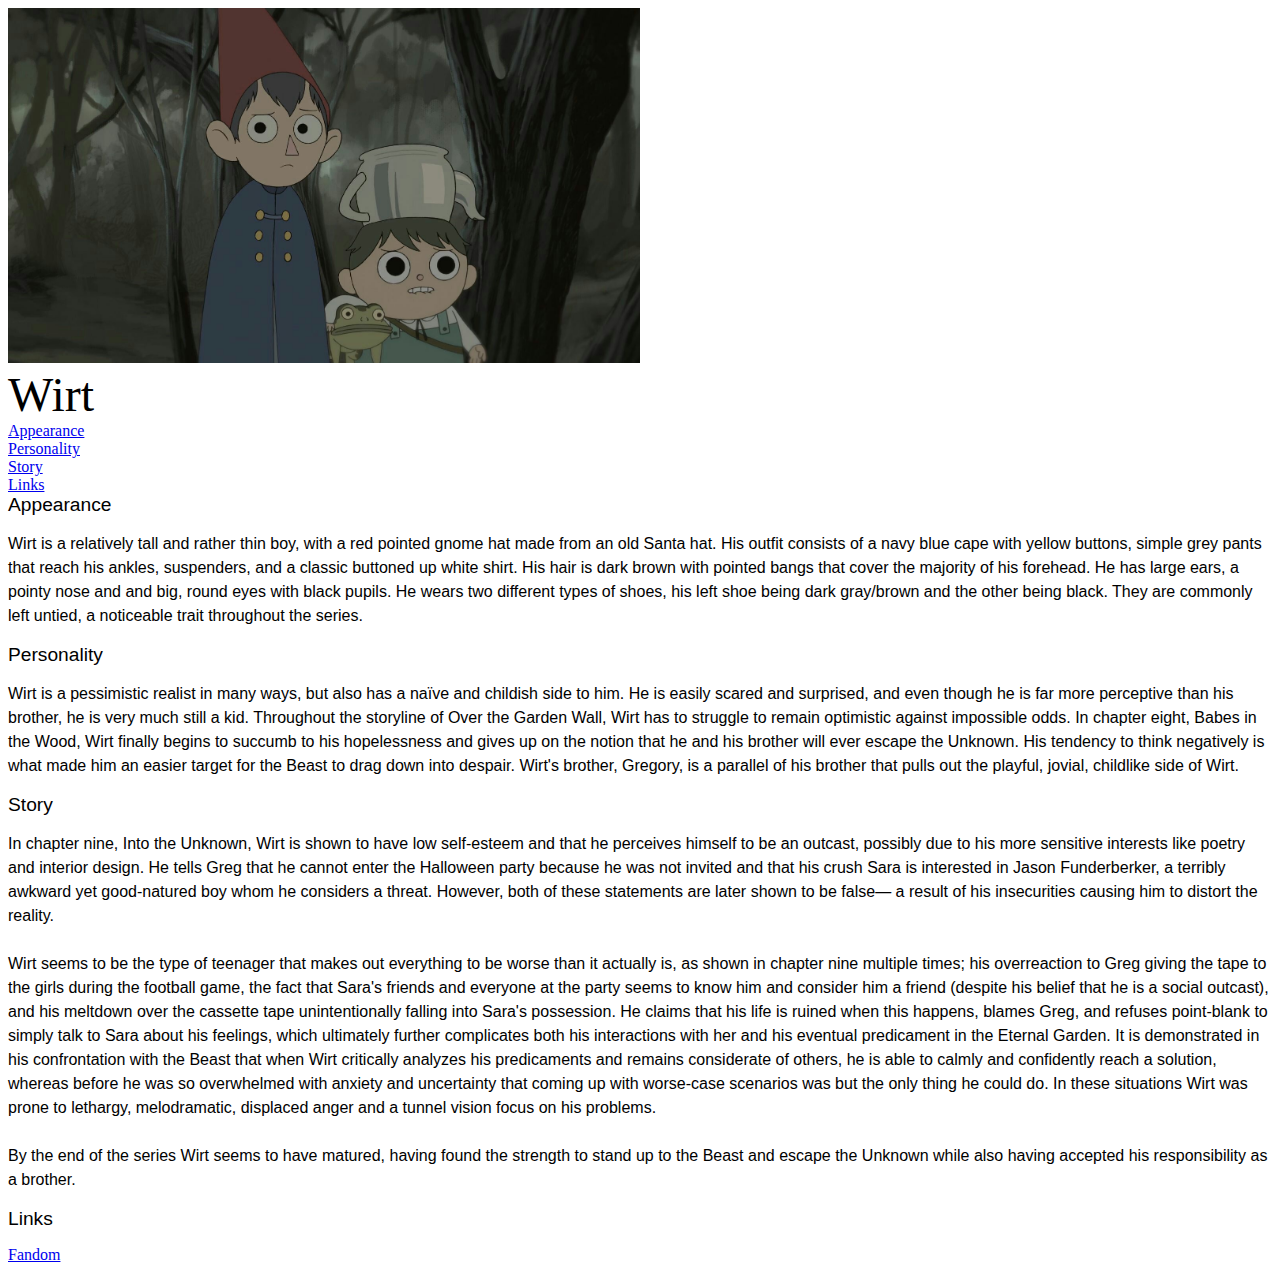
==== 2 practice/index.html @ 62421c3b "p" ====
<!DOCTYPE html>
<html lang="en">
<head>
	<title>Wirt</title>
	<meta charset="utf-8">
	<meta description="Templates code">
	<meta keywords="template, test">
	<link rel="stylesheet" href="style.css">
</head>
<body>
	<div>
		<header>
			<img src="img/wirt.jpg" alt="Wirt" width="50%">
			<br>
			<t>Wirt</t>
			<nav class="crumbs">
				<li><a href="#1">Appearance</a></li>
				<li><a href="#2">Personality</a></li>
				<li><a href="#3">Story</a></li>
				<li><a href="#4">Links</a></li>
			</nav>
		</header>
		<main>
			<section>
				<a name="1"></a>
				<h>Appearance</h>
				<p>Wirt is a relatively tall and rather thin boy, with a red pointed gnome hat made from an old Santa hat. His outfit consists of a navy blue cape with yellow buttons, simple grey pants that reach his ankles, suspenders, and a classic buttoned up white shirt. His hair is dark brown with pointed bangs that cover the majority of his forehead. He has large ears, a pointy nose and and big, round eyes with black pupils. He wears two different types of shoes, his left shoe being dark gray/brown and the other being black. They are commonly left untied, a noticeable trait throughout the series. </p>
			</section>
			<section>
				<a name="2"></a>
				<h>Personality</h>
				<p>Wirt is a pessimistic realist in many ways, but also has a naïve and childish side to him. He is easily scared and surprised, and even though he is far more perceptive than his brother, he is very much still a kid. Throughout the storyline of Over the Garden Wall, Wirt has to struggle to remain optimistic against impossible odds. In chapter eight, Babes in the Wood, Wirt finally begins to succumb to his hopelessness and gives up on the notion that he and his brother will ever escape the Unknown. His tendency to think negatively is what made him an easier target for the Beast to drag down into despair. Wirt's brother, Gregory, is a parallel of his brother that pulls out the playful, jovial, childlike side of Wirt.</p>
			</section>
			<section>
				<a name="3"></a>
				<h>Story</h>
				<p>In chapter nine, Into the Unknown, Wirt is shown to have low self-esteem and that he perceives himself to be an outcast, possibly due to his more sensitive interests like poetry and interior design. He tells Greg that he cannot enter the Halloween party because he was not invited and that his crush Sara is interested in Jason Funderberker, a terribly awkward yet good-natured boy whom he considers a threat. However, both of these statements are later shown to be false— a result of his insecurities causing him to distort the reality.
					<br>
					<br>
					Wirt seems to be the type of teenager that makes out everything to be worse than it actually is, as shown in chapter nine multiple times; his overreaction to Greg giving the tape to the girls during the football game, the fact that Sara's friends and everyone at the party seems to know him and consider him a friend (despite his belief that he is a social outcast), and his meltdown over the cassette tape unintentionally falling into Sara's possession. He claims that his life is ruined when this happens, blames Greg, and refuses point-blank to simply talk to Sara about his feelings, which ultimately further complicates both his interactions with her and his eventual predicament in the Eternal Garden. It is demonstrated in his confrontation with the Beast that when Wirt critically analyzes his predicaments and remains considerate of others, he is able to calmly and confidently reach a solution, whereas before he was so overwhelmed with anxiety and uncertainty that coming up with worse-case scenarios was but the only thing he could do. In these situations Wirt was prone to lethargy, melodramatic, displaced anger and a tunnel vision focus on his problems.
					<br>
					<br>
					By the end of the series Wirt seems to have matured, having found the strength to stand up to the Beast and escape the Unknown while also having accepted his responsibility as a brother.</p>
			</section>
			<section>
				<a name="4"></a>
				<h>Links</h>
				<p></p><a href="https://over-the-garden-wall.fandom.com/wiki/Wirt">Fandom</a></p>
			</section>

		</main>
		<footer>
			<div></div>
		</footer>
	</div>
	
</body>
</html>
---- 2 practice/style.css ----
.image-title{
    width: 50%; /* Ширина изображения */
    height: 300px; /* Высота изображения */
    background: url(img/wirt.jpg); /* Прописываем путь к файлу */
    background-repeat: no-repeat; /* Не повторяем */
    background-size: cover; /* Размер фона */
    background-position: center; /* Позиция картинкипо центру */
  }
  p {
    font-family: arial;
    margin-top: 1em ;
  margin-bottom: 1em ;
  line-height: 1.5;
  }
  h{
    font-family: Arial, Helvetica, sans-serif;
    font-size: larger;
  }
  t{
    font-size: 48px;
  }
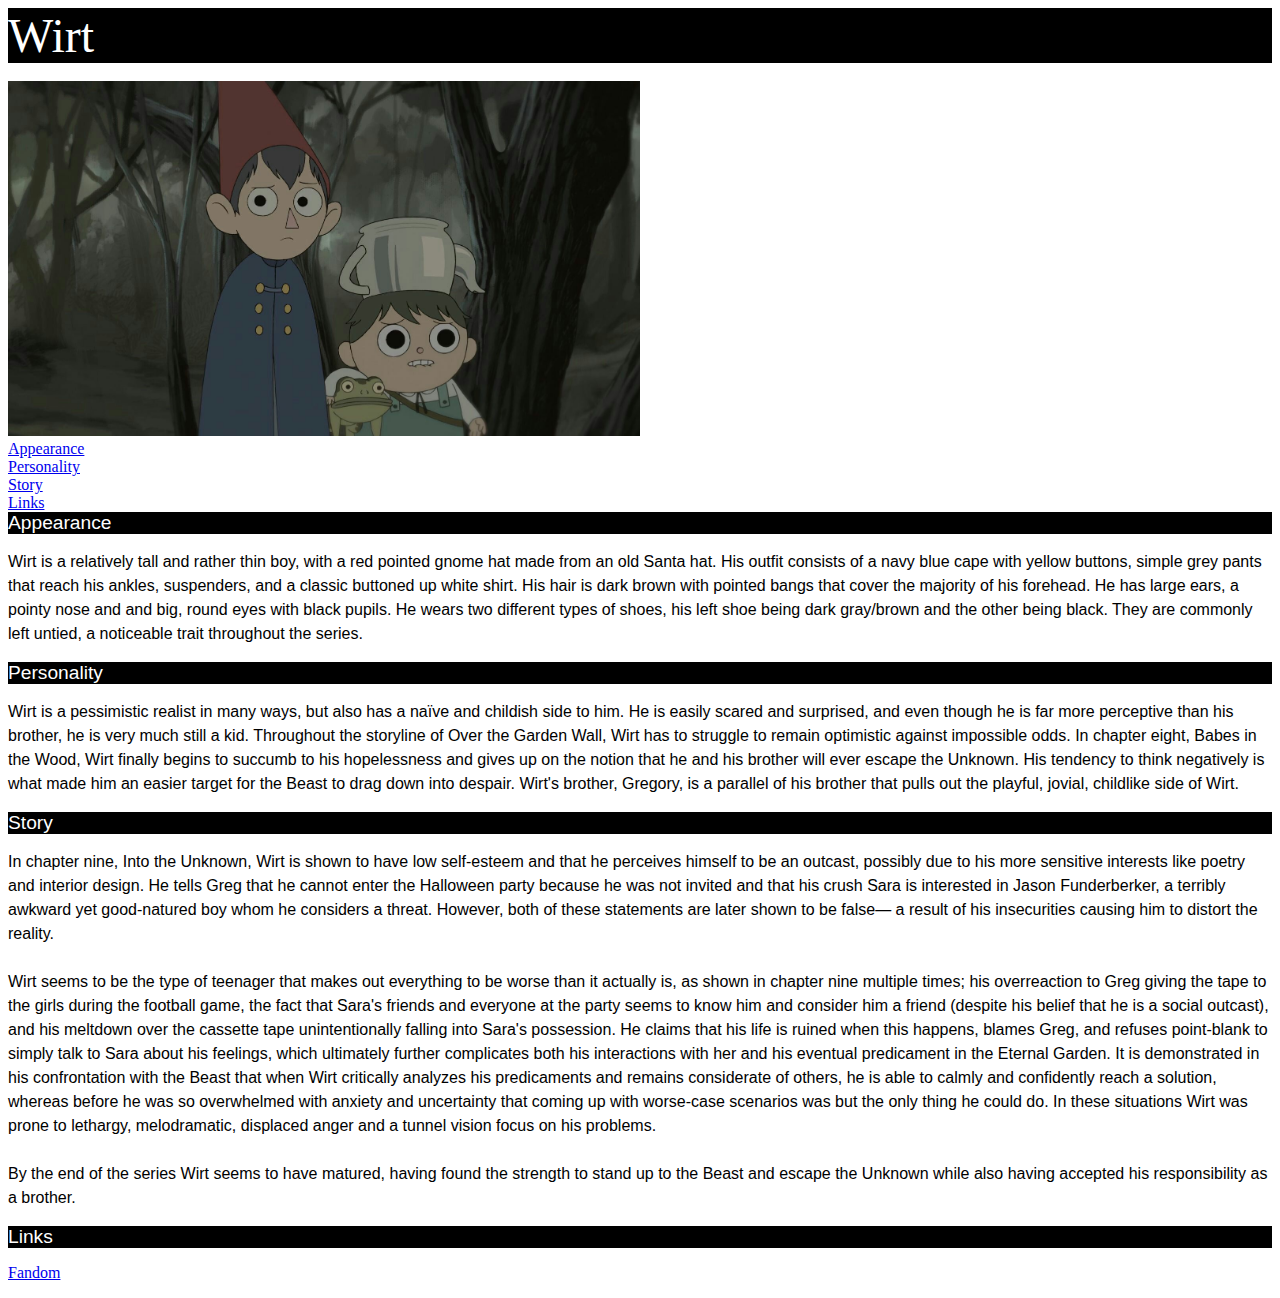
==== commit 1a41707c: "update" ====
--- a/2 practice/index.html
+++ b/2 practice/index.html
@@ -10,30 +10,31 @@
 <body>
 	<div>
 		<header>
+			<div class="rectangle text"><t>Wirt</t></div>
+			<br>
 			<img src="img/wirt.jpg" alt="Wirt" width="50%">
 			<br>
-			<t>Wirt</t>
 			<nav class="crumbs">
-				<li><a href="#1">Appearance</a></li>
-				<li><a href="#2">Personality</a></li>
-				<li><a href="#3">Story</a></li>
-				<li><a href="#4">Links</a></li>
+				<li><a href="Appearance.html">Appearance</a></li>
+				<li><a href="Personality.html">Personality</a></li>
+				<li><a href="Story.html">Story</a></li>
+				<li><a href="Links.html">Links</a></li>
 			</nav>
 		</header>
 		<main>
 			<section>
 				<a name="1"></a>
-				<h>Appearance</h>
+				<div class="rectangle text"><h>Appearance</h></div>
 				<p>Wirt is a relatively tall and rather thin boy, with a red pointed gnome hat made from an old Santa hat. His outfit consists of a navy blue cape with yellow buttons, simple grey pants that reach his ankles, suspenders, and a classic buttoned up white shirt. His hair is dark brown with pointed bangs that cover the majority of his forehead. He has large ears, a pointy nose and and big, round eyes with black pupils. He wears two different types of shoes, his left shoe being dark gray/brown and the other being black. They are commonly left untied, a noticeable trait throughout the series. </p>
 			</section>
 			<section>
 				<a name="2"></a>
-				<h>Personality</h>
+				<div class="rectangle text"><h>Personality</h></div>
 				<p>Wirt is a pessimistic realist in many ways, but also has a naïve and childish side to him. He is easily scared and surprised, and even though he is far more perceptive than his brother, he is very much still a kid. Throughout the storyline of Over the Garden Wall, Wirt has to struggle to remain optimistic against impossible odds. In chapter eight, Babes in the Wood, Wirt finally begins to succumb to his hopelessness and gives up on the notion that he and his brother will ever escape the Unknown. His tendency to think negatively is what made him an easier target for the Beast to drag down into despair. Wirt's brother, Gregory, is a parallel of his brother that pulls out the playful, jovial, childlike side of Wirt.</p>
 			</section>
 			<section>
 				<a name="3"></a>
-				<h>Story</h>
+				<div class="rectangle text"><h>Story</h></div>
 				<p>In chapter nine, Into the Unknown, Wirt is shown to have low self-esteem and that he perceives himself to be an outcast, possibly due to his more sensitive interests like poetry and interior design. He tells Greg that he cannot enter the Halloween party because he was not invited and that his crush Sara is interested in Jason Funderberker, a terribly awkward yet good-natured boy whom he considers a threat. However, both of these statements are later shown to be false— a result of his insecurities causing him to distort the reality.
 					<br>
 					<br>
@@ -44,7 +45,7 @@
 			</section>
 			<section>
 				<a name="4"></a>
-				<h>Links</h>
+				<div class="rectangle text"><h>Links</h></div>
 				<p></p><a href="https://over-the-garden-wall.fandom.com/wiki/Wirt">Fandom</a></p>
 			</section>
 
--- a/2 practice/style.css
+++ b/2 practice/style.css
@@ -11,11 +11,28 @@
     margin-top: 1em ;
   margin-bottom: 1em ;
   line-height: 1.5;
+
   }
   h{
     font-family: Arial, Helvetica, sans-serif;
     font-size: larger;
+    color: white;
+    /* background-color: black;
+    background-size: 100%; */
   }
   t{
     font-size: 48px;
-  }+  }
+  .rectangle{
+
+    width: 100%;
+    
+    margin:auto;
+    
+    background: #000000;}
+    
+    .text{
+    
+    color: #ffffff;
+    
+    }